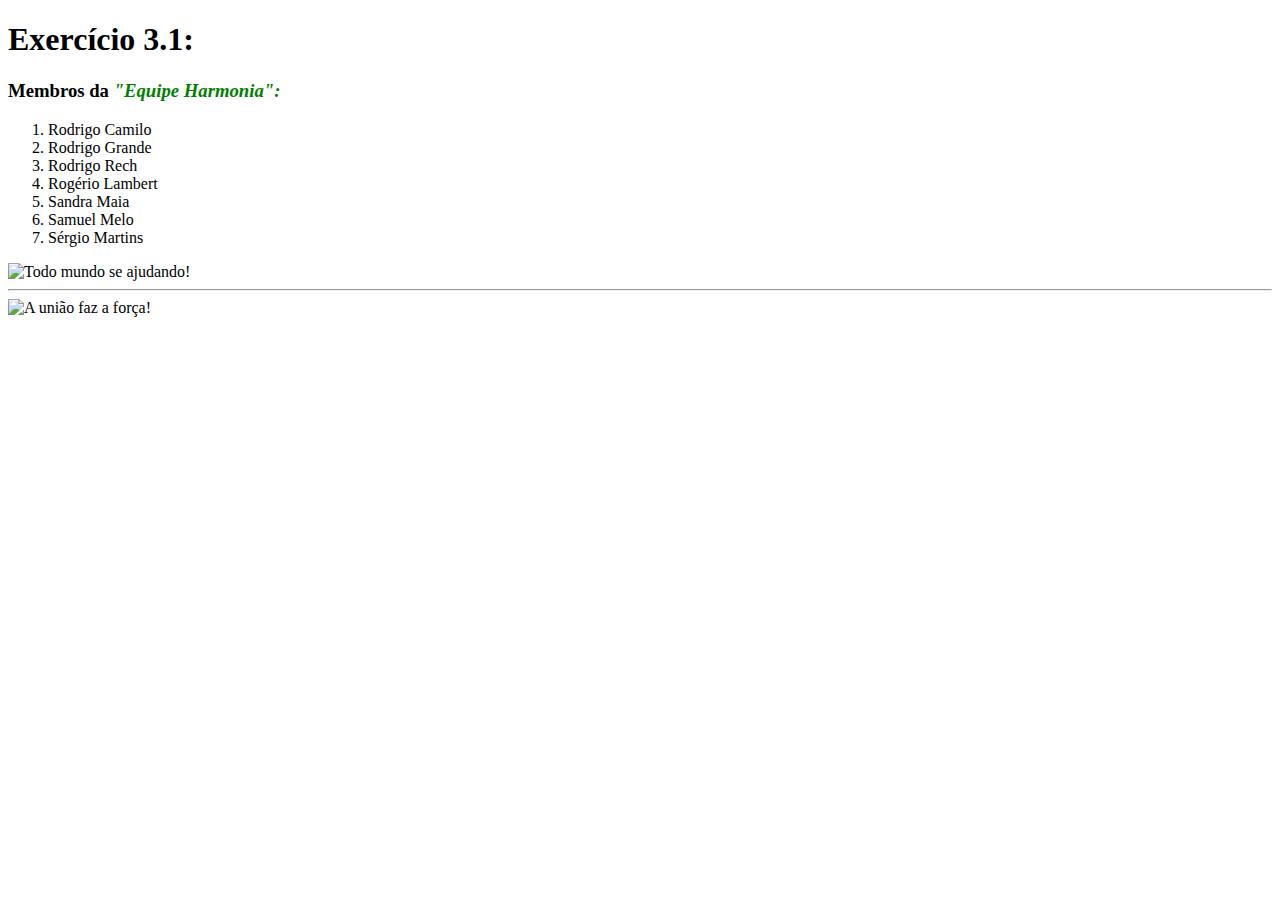
==== exercises/bloco_3/dia_1/ex3-1.html @ 8c15260b "Desafio Aula" ====
<!DOCTYPE html>
<html lang="pt-br">
  <head>
    <meta charset="UTF-8">
    <title>HTML</title>
  </head>
  <body>

    <h1>Exercício 3.1:</h1>
    <!-- Exercícios
     1 - Crie uma lista das pessoas que você já fez amizade na Trybe
     2 - Adicione uma imagem que venha de uma URL externa.
     3 - Adicione uma imagem que está no seu computador, local>
    -->
    <H3> Membros da <font color = "green"><em>"Equipe Harmonia":</em></font></H3>

    <ol>
      <li>Rodrigo Camilo</li>
      <li>Rodrigo Grande</li>
      <li>Rodrigo Rech</li>
      <li>Rogério Lambert</li>
      <li>Sandra Maia</li>
      <li>Samuel Melo</li>
      <li>Sérgio Martins</li>
    </ol>

    <img src = "https://www.incimages.com/uploaded_files/image/1920x1080/getty_522390562_274931.jpg" alt = "Todo mundo se ajudando!" width = 300px>
    <br><hr>
    <img src = ./img/imagemAula.jpg alt = "A união faz a força!" width = 300px>

  </body>
</html>
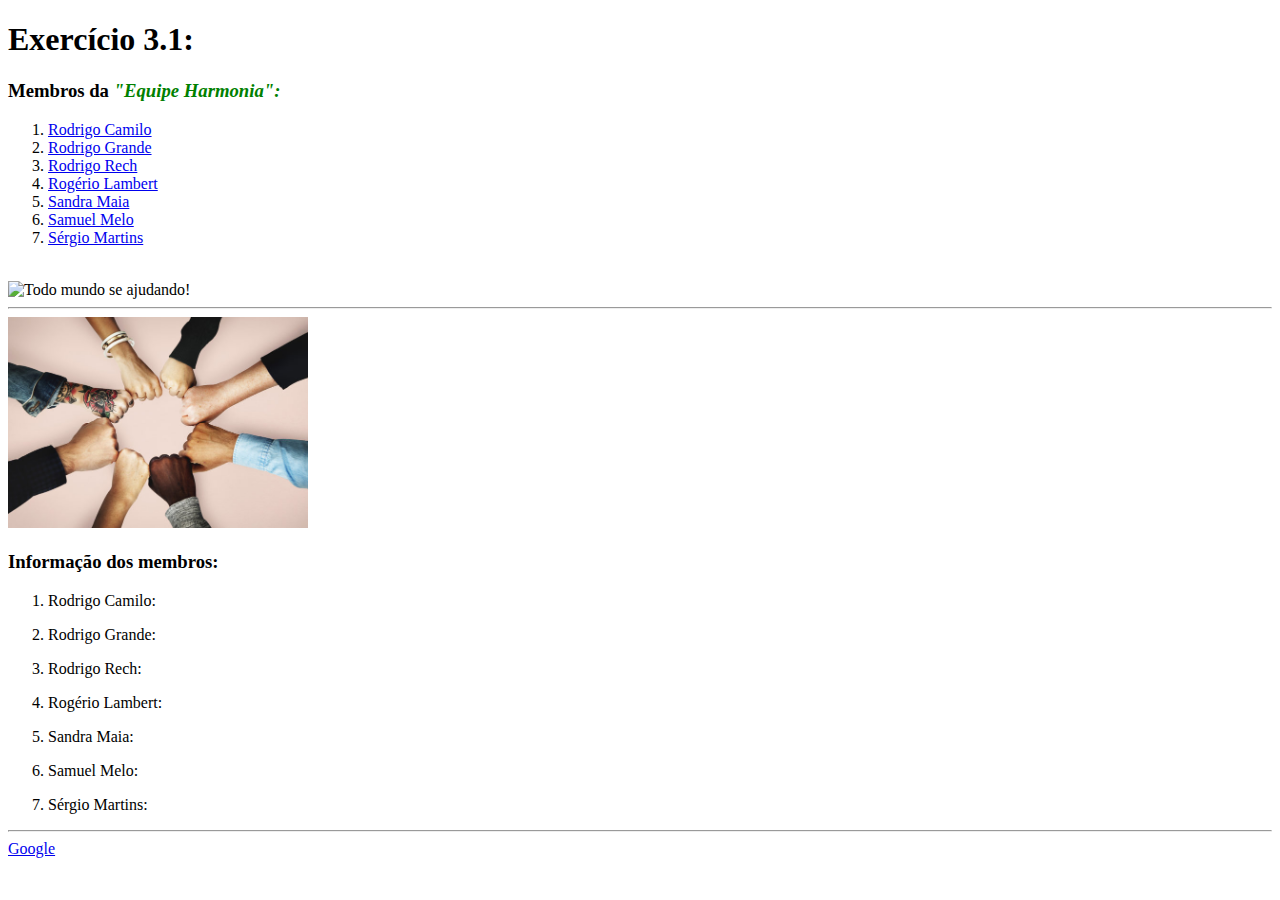
==== commit 46c56134: "Merge pull request #4 from rodrigoaqueiroz/exercises/3.1" ====
--- a/exercises/bloco_3/dia_1/ex3-1.html
+++ b/exercises/bloco_3/dia_1/ex3-1.html
@@ -2,7 +2,7 @@
 <html lang="pt-br">
   <head>
     <meta charset="UTF-8">
-    <title>HTML</title>
+    <title>Exercícios do bloco 3.1</title>
   </head>
   <body>
 
@@ -12,21 +12,35 @@
      2 - Adicione uma imagem que venha de uma URL externa.
      3 - Adicione uma imagem que está no seu computador, local>
     -->
-    <H3> Membros da <font color = "green"><em>"Equipe Harmonia":</em></font></H3>
-
+    <h3> Membros da <font color = "green"><em>"Equipe Harmonia":</em></font></H3>
+    
     <ol>
-      <li>Rodrigo Camilo</li>
-      <li>Rodrigo Grande</li>
-      <li>Rodrigo Rech</li>
-      <li>Rogério Lambert</li>
-      <li>Sandra Maia</li>
-      <li>Samuel Melo</li>
-      <li>Sérgio Martins</li>
+      <li><a href = "#Rodrigo Camilo"> Rodrigo Camilo</a></li>
+      <li><a href = "#Rodrigo Grande"> Rodrigo Grande</a></li>
+      <li><a href = "#Rodrigo Rech"> Rodrigo Rech</a></li>
+      <li><a href = "#Rogerio Lambert"> Rogério Lambert</a></li>
+      <li><a href = "#Sandra Maia" >Sandra Maia</a></li>
+      <li><a href = "#Samuel Melo"> Samuel Melo</a></li>
+      <li><a href = "#Sérgio Martins"> Sérgio Martins</a></li>
     </ol>
 
+    <br>
     <img src = "https://www.incimages.com/uploaded_files/image/1920x1080/getty_522390562_274931.jpg" alt = "Todo mundo se ajudando!" width = 300px>
     <br><hr>
     <img src = ./img/imagemAula.jpg alt = "A união faz a força!" width = 300px>
 
+    <h3>Informação dos membros:</h3>
+
+    <ol>
+      <p id = "Rodrigo Camilo"><li>Rodrigo Camilo:</li></p>
+      <p id = "Rodrigo Grande"></p><li>Rodrigo Grande:</li></P>
+      <p id = "Rodrigo Rech"></p><li>Rodrigo Rech:</li></p>
+      <p id = "Rogerio Lambert"></p><li>Rogério Lambert:</li></p>
+      <p id = "Sandra Maia"></p><li>Sandra Maia:</li></p>
+      <p id = "Samuel Melo"></p><li>Samuel Melo:</li></p>
+      <p id = "Sérgio Martins"></p><li>Sérgio Martins:</li></p>
+    </ol>
+  <hr>
+    <a href = "https://www.google.com/" target = "_blank">Google</a>
   </body>
 </html> 